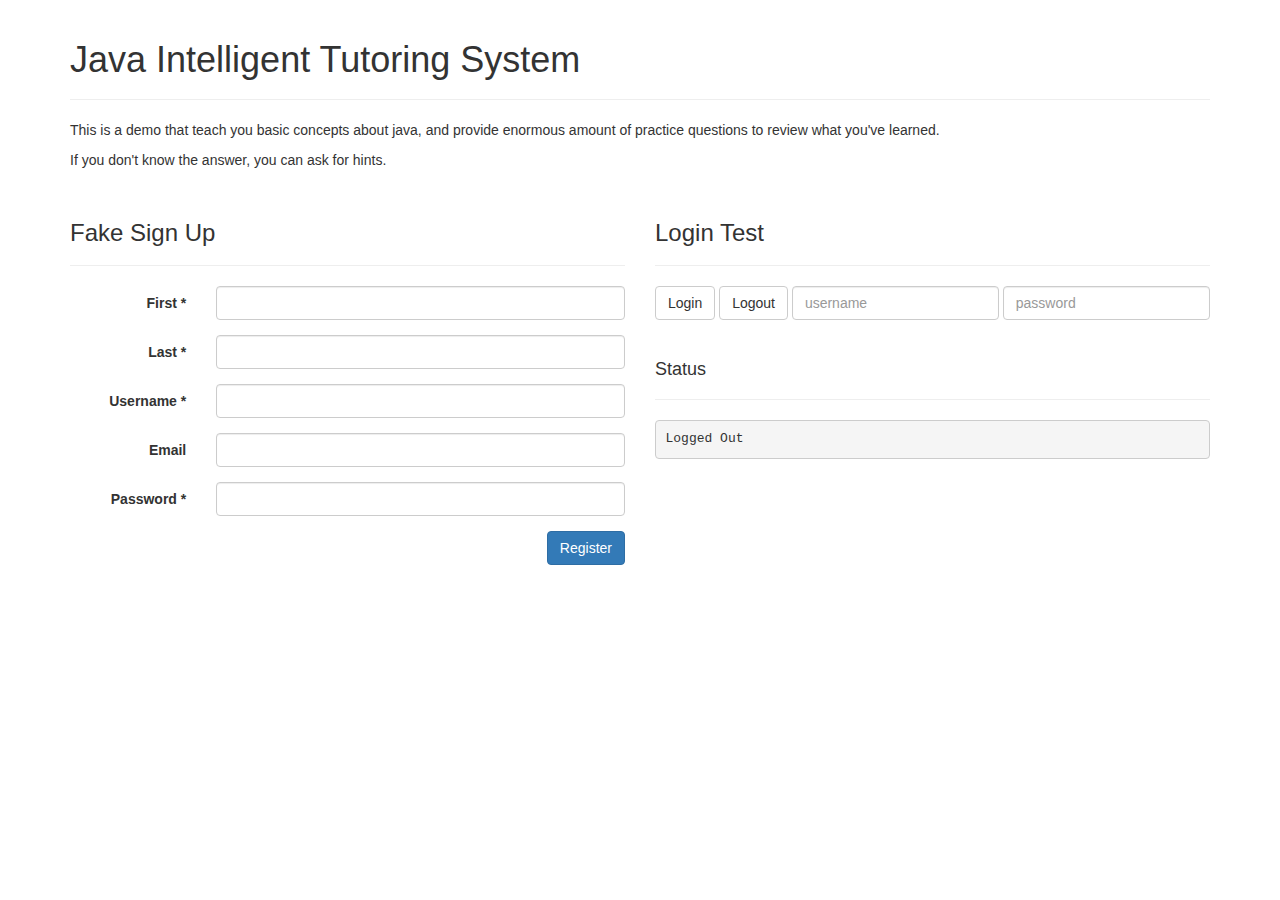
==== index.html @ b667d78c "add login page" ====
<!DOCTYPE html>
<html lang="en">

<head>
	<meta charset="UTF-8">
	<title>Java Intelligent Tutor</title>

	<!-- STYLES -->
	<link rel="stylesheet" href="https://maxcdn.bootstrapcdn.com/bootstrap/3.3.2/css/bootstrap.min.css">
	<link rel="stylesheet" href="https://maxcdn.bootstrapcdn.com/font-awesome/4.3.0/css/font-awesome.min.css">
	<link rel="stylesheet" href="css/main.css">
</head>

<body>
	<div class="container">
		<div class="row">
			<div class="col-md-12">
				<div class="page-header">
					<h1>Java Intelligent Tutoring System</h1>
				</div>
				<p>This is a demo that teach you basic concepts about java, and provide enormous amount of practice questions to review what you've learned.</p>
				<p>If you don't know the answer, you can ask for hints.</p>
			</div>
		</div>
		<div class="row">
			<!-- Registration -->
			<div class="col-md-6">
				<div class="page-header">
					<h3>Fake Sign Up</h3>
				</div>

				<!-- SIGNUP FORM -->
				<form class="form-horizontal">

					<div class="form-group">
						<label class="col-md-3 control-label" for="first">First *</label>
						<div class="col-md-9">
							<input id="first" class="form-control" name="first" type="text">
						</div>
					</div>
					<div class="form-group">
						<label class="col-md-3 control-label" for="last">Last * </label>
						<div class="col-md-9">
							<input id="last" class="form-control" name="last" type="text">
						</div>
					</div>
					<div class="form-group">
						<label class="col-md-3 control-label" for="username">Username *</label>
						<div class="col-md-9">
							<input id="username" class="form-control" name="username" type="text">
						</div>
					</div>
					<div class="form-group">
						<label class="col-md-3 control-label" for="email">Email</label>
						<div class="col-md-9">
							<input id="email" class="form-control" name="email" type="email">
						</div>
					</div>
					<div class="form-group">
						<label class="col-md-3 control-label" for="password">Password *</label>
						<div class="col-md-9">
							<input id="password" class="form-control" name="password" type="password">
						</div>
					</div>
					<div class="form-group">
						<!-- By default, a button type in a form is a submit -->
						<!-- We want to avoid this since we will do everything asynchronously and on the same page -->
						<!-- Make sure to declare type="button" -->
						<div class="col-md-12">
							<button id="registerBtn" class="btn btn-primary pull-right" type="button">Register</button>
						</div>
					</div>
				</form>
			</div>

			<!-- Login and Status -->
			<div class="col-md-6">
				<div class="page-header">
					<h3>Login Test</h3>
				</div>

				<form class="form-inline">
					<div class="form-group">
						<button id="login" class="btn btn-default" type="button">Login</button>
						<button id="logout" class="btn btn-default" type="button">Logout</button>
					</div>
					<div class="form-group">
						<input id="loginUsername" class="form-control" type="text" placeholder="username">
						<input id="loginPassword" class="form-control" type="password" placeholder="password">
					</div>
				</form>

				<div class="page-header">
					<h4>Status</h4>
				</div>

				<pre id="status">Logged Out</pre>

			</div>
		</div>
	</div>

	<!-- BASE SCRIPTS -->
	<script src="https://code.jquery.com/jquery-2.1.3.min.js"></script>
	<script src="https://maxcdn.bootstrapcdn.com/bootstrap/3.3.2/js/bootstrap.min.js"></script>

	<!-- PARSE SCRIPT -->
	<script src="https://www.parsecdn.com/js/parse-1.3.4.min.js"></script>

	<!-- CUSTOM SCRIPT -->
	<script src="js/main.js"></script>
</body>

</html>
---- css/main.css ----
pre {
	/*margin-top: 15px;*/
}
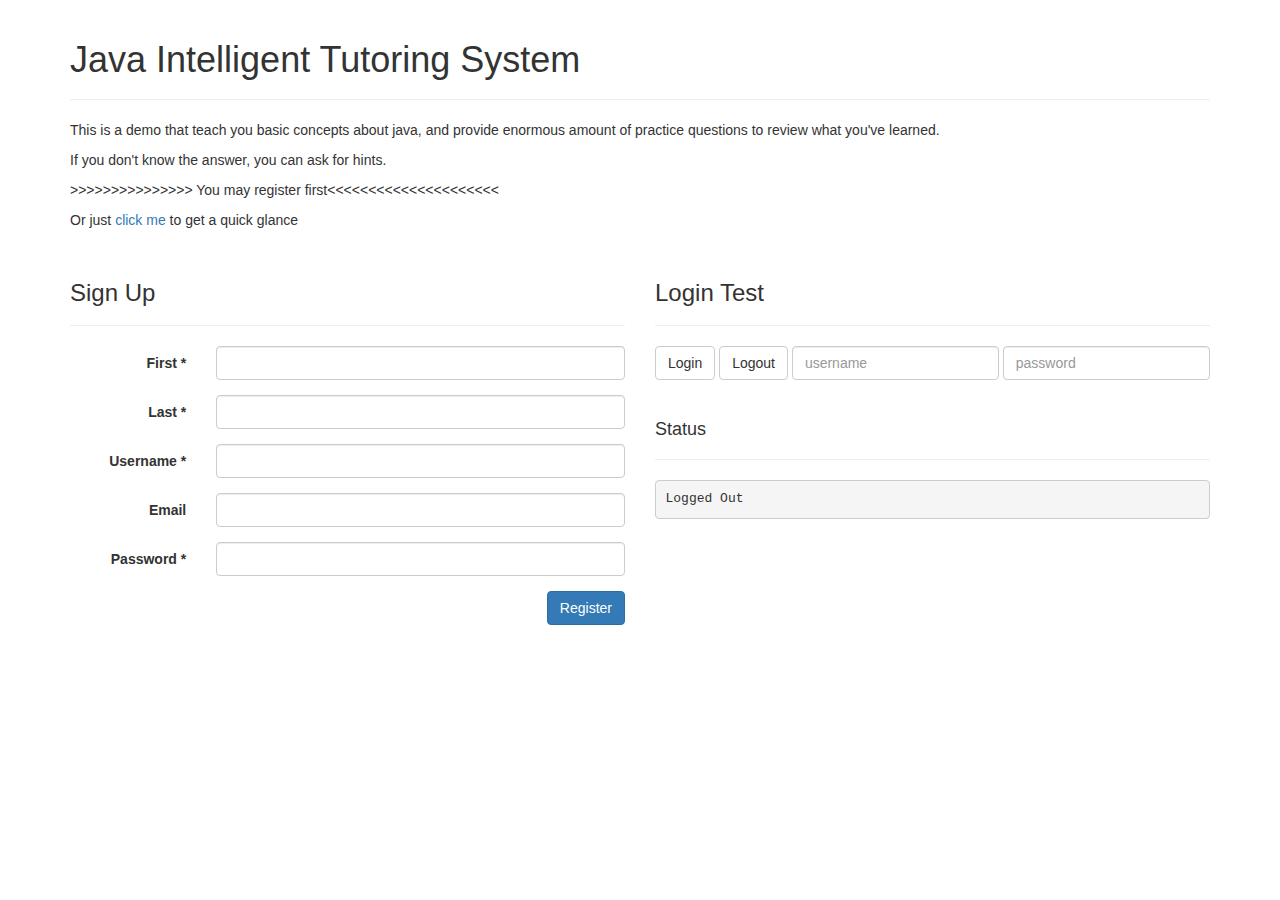
==== commit 4b67d60d: "log in anonymously" ====
--- a/index.html
+++ b/index.html
@@ -20,13 +20,16 @@
 				</div>
 				<p>This is a demo that teach you basic concepts about java, and provide enormous amount of practice questions to review what you've learned.</p>
 				<p>If you don't know the answer, you can ask for hints.</p>
+				<p>>>>>>>>>>>>>>>> You may register first<<<<<<<<<<<<<<<<<<<<<</p>
+				<p>Or just <a href="student page">click me</a> to get a quick glance</p>
+
 			</div>
 		</div>
 		<div class="row">
 			<!-- Registration -->
 			<div class="col-md-6">
 				<div class="page-header">
-					<h3>Fake Sign Up</h3>
+					<h3>Sign Up</h3>
 				</div>
 
 				<!-- SIGNUP FORM -->
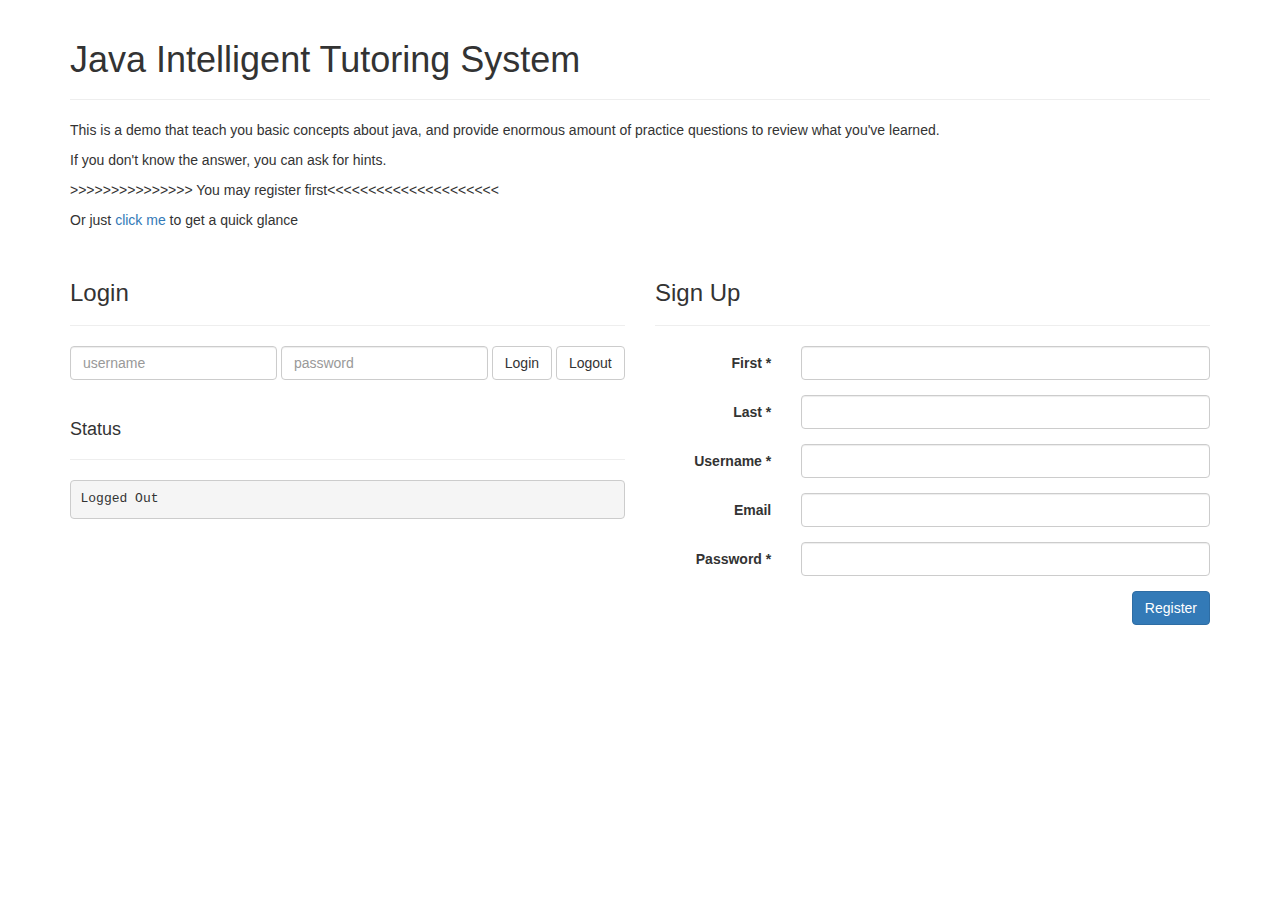
==== commit 98c04d9b: "login page interface cleaned" ====
--- a/index.html
+++ b/index.html
@@ -26,6 +26,30 @@
 			</div>
 		</div>
 		<div class="row">
+			<!-- Login and Status -->
+			<div class="col-md-6">
+				<div class="page-header">
+					<h3>Login</h3>
+				</div>
+
+				<form class="form-inline">
+					<div class="form-group">
+						<input id="loginUsername" class="form-control" type="text" placeholder="username">
+						<input id="loginPassword" class="form-control" type="password" placeholder="password">
+					</div>
+					<div class="form-group">
+						<button id="login" class="btn btn-default" type="button">Login</button>
+						<button id="logout" class="btn btn-default" type="button">Logout</button>
+					</div>
+				</form>
+
+				<div class="page-header">
+					<h4>Status</h4>
+				</div>
+
+				<pre id="status">Logged Out</pre>
+
+			</div>
 			<!-- Registration -->
 			<div class="col-md-6">
 				<div class="page-header">
@@ -75,31 +99,6 @@
 					</div>
 				</form>
 			</div>
-
-			<!-- Login and Status -->
-			<div class="col-md-6">
-				<div class="page-header">
-					<h3>Login Test</h3>
-				</div>
-
-				<form class="form-inline">
-					<div class="form-group">
-						<button id="login" class="btn btn-default" type="button">Login</button>
-						<button id="logout" class="btn btn-default" type="button">Logout</button>
-					</div>
-					<div class="form-group">
-						<input id="loginUsername" class="form-control" type="text" placeholder="username">
-						<input id="loginPassword" class="form-control" type="password" placeholder="password">
-					</div>
-				</form>
-
-				<div class="page-header">
-					<h4>Status</h4>
-				</div>
-
-				<pre id="status">Logged Out</pre>
-
-			</div>
 		</div>
 	</div>
 
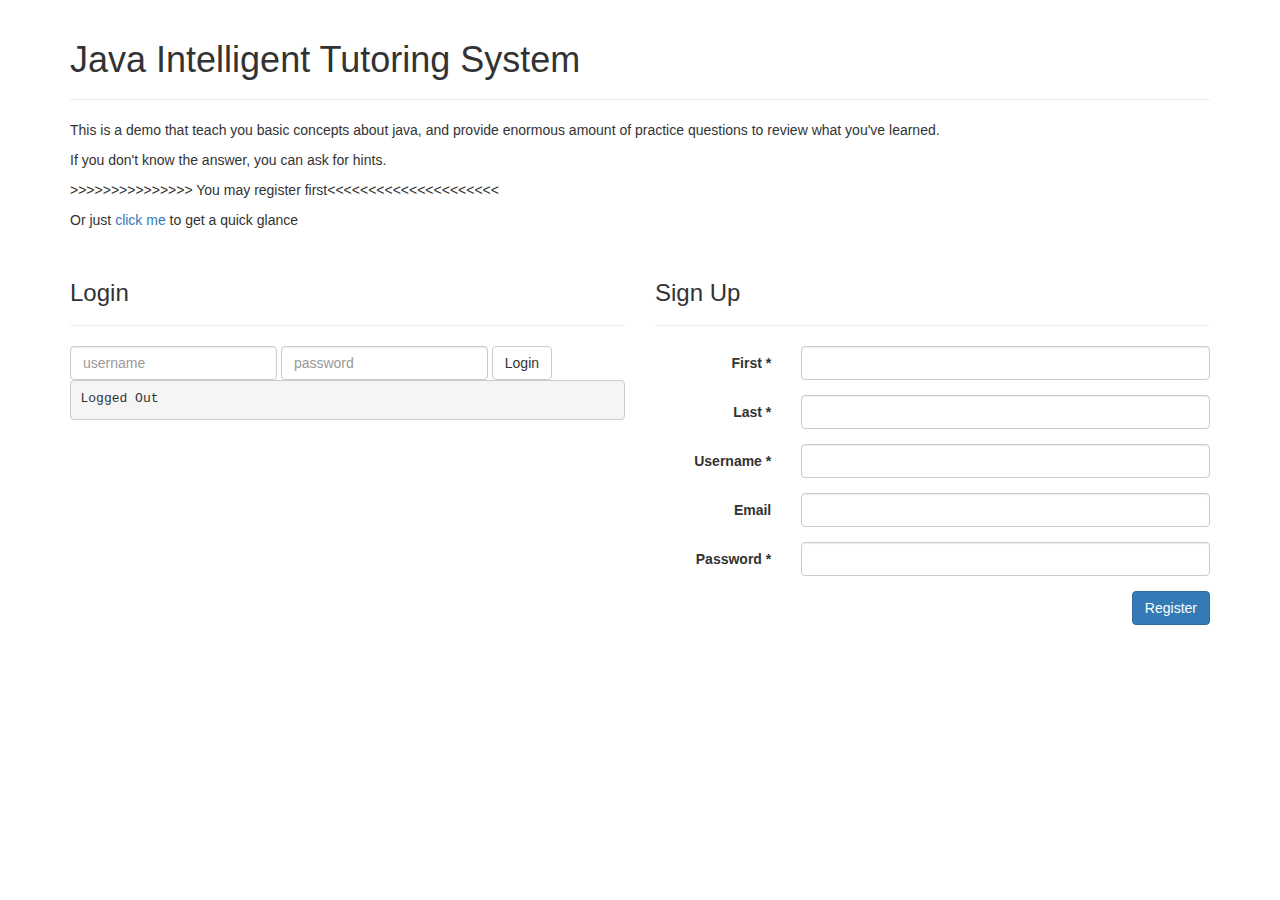
==== commit d3008d96: "change login input box layout" ====
--- a/index.html
+++ b/index.html
@@ -34,18 +34,20 @@
 
 				<form class="form-inline">
 					<div class="form-group">
-						<input id="loginUsername" class="form-control" type="text" placeholder="username">
-						<input id="loginPassword" class="form-control" type="password" placeholder="password">
+						<input id="loginUsername" class="col-md-10 form-control" type="text" placeholder="username">
+					</div>
+					<div class="form-group">
+						<input id="loginPassword" class="col-md-10 form-control" type="password" placeholder="password">
 					</div>
 					<div class="form-group">
 						<button id="login" class="btn btn-default" type="button">Login</button>
-						<button id="logout" class="btn btn-default" type="button">Logout</button>
+						<!-- <button id="logout" class="btn btn-default" type="button">Logout</button> -->
 					</div>
 				</form>
 
-				<div class="page-header">
+<!-- 				<div class="page-header">
 					<h4>Status</h4>
-				</div>
+				</div> -->
 
 				<pre id="status">Logged Out</pre>
 
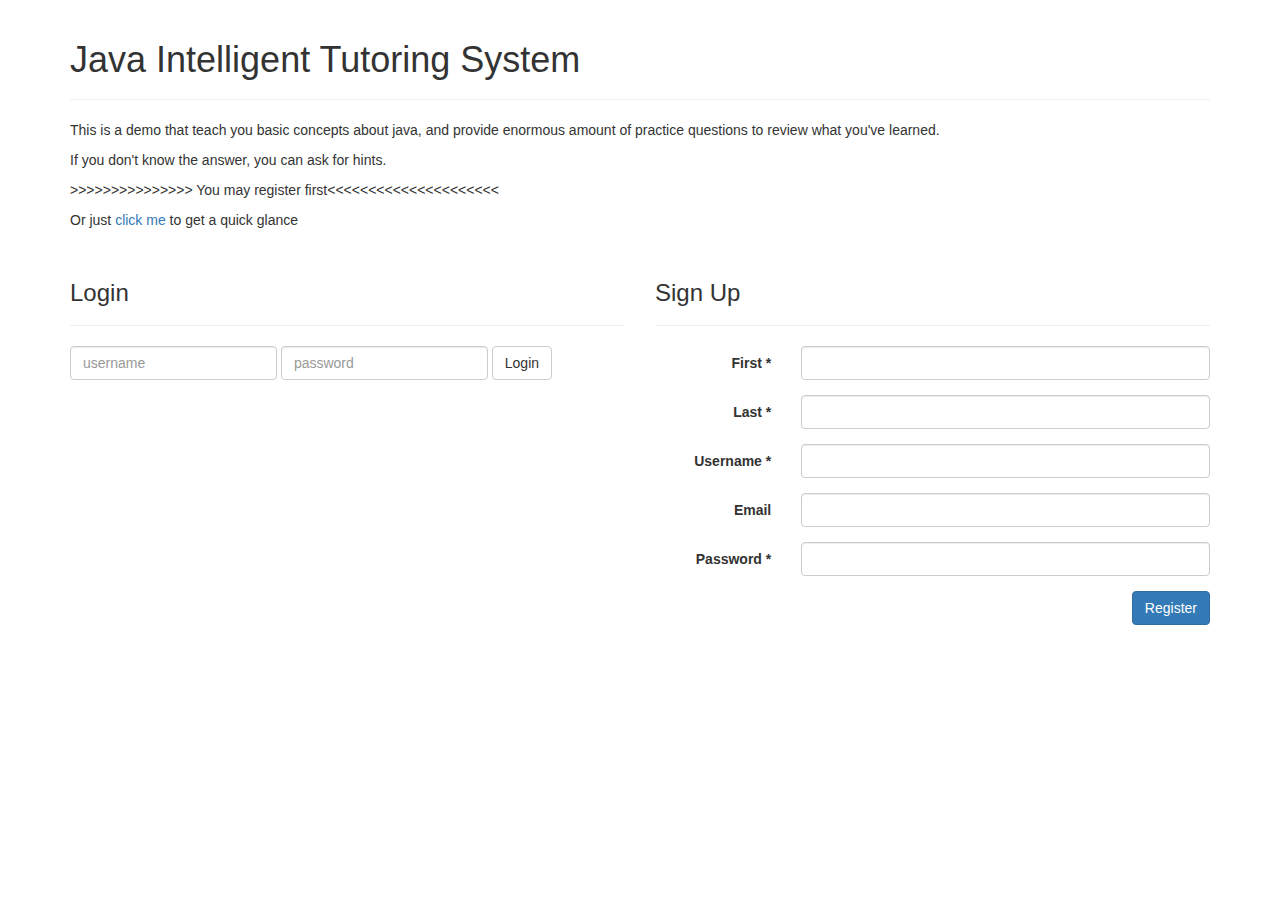
==== commit 5f67c362: "same as previous" ====
--- a/index.html
+++ b/index.html
@@ -48,8 +48,8 @@
 <!-- 				<div class="page-header">
 					<h4>Status</h4>
 				</div> -->
-
-				<pre id="status">Logged Out</pre>
+<!-- 
+				<pre id="status">Logged Out</pre> -->
 
 			</div>
 			<!-- Registration -->
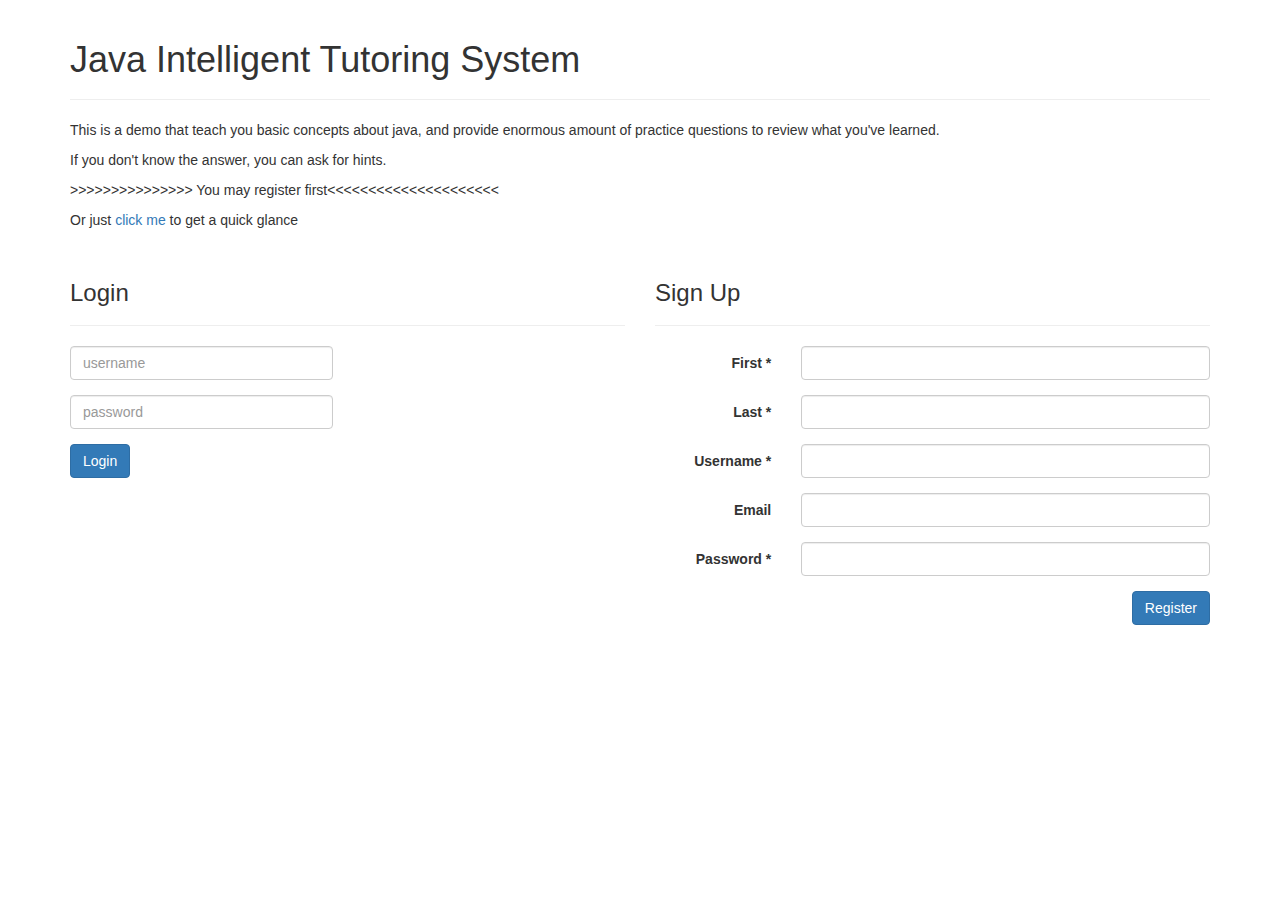
==== commit da8782ae: "login input box layout cleaned, same as previous" ====
--- a/index.html
+++ b/index.html
@@ -32,24 +32,23 @@
 					<h3>Login</h3>
 				</div>
 
-				<form class="form-inline">
+				<form class="form-horizontal">
 					<div class="form-group">
-						<input id="loginUsername" class="col-md-10 form-control" type="text" placeholder="username">
+						<div class="col-md-6">
+							<input id="loginUsername" class="form-control " type="text" placeholder="username">
+						</div>
 					</div>
 					<div class="form-group">
-						<input id="loginPassword" class="col-md-10 form-control" type="password" placeholder="password">
+						<div class="col-md-6">
+							<input id="loginPassword" class="col-md-6 form-control" type="password" placeholder="password">
+						</div>
 					</div>
 					<div class="form-group">
-						<button id="login" class="btn btn-default" type="button">Login</button>
-						<!-- <button id="logout" class="btn btn-default" type="button">Logout</button> -->
+						<div class="col-md-2">
+							<button id="login" class="btn btn-primary" type="button">Login</button>
+						</div>
 					</div>
 				</form>
-
-<!-- 				<div class="page-header">
-					<h4>Status</h4>
-				</div> -->
-<!-- 
-				<pre id="status">Logged Out</pre> -->
 
 			</div>
 			<!-- Registration -->
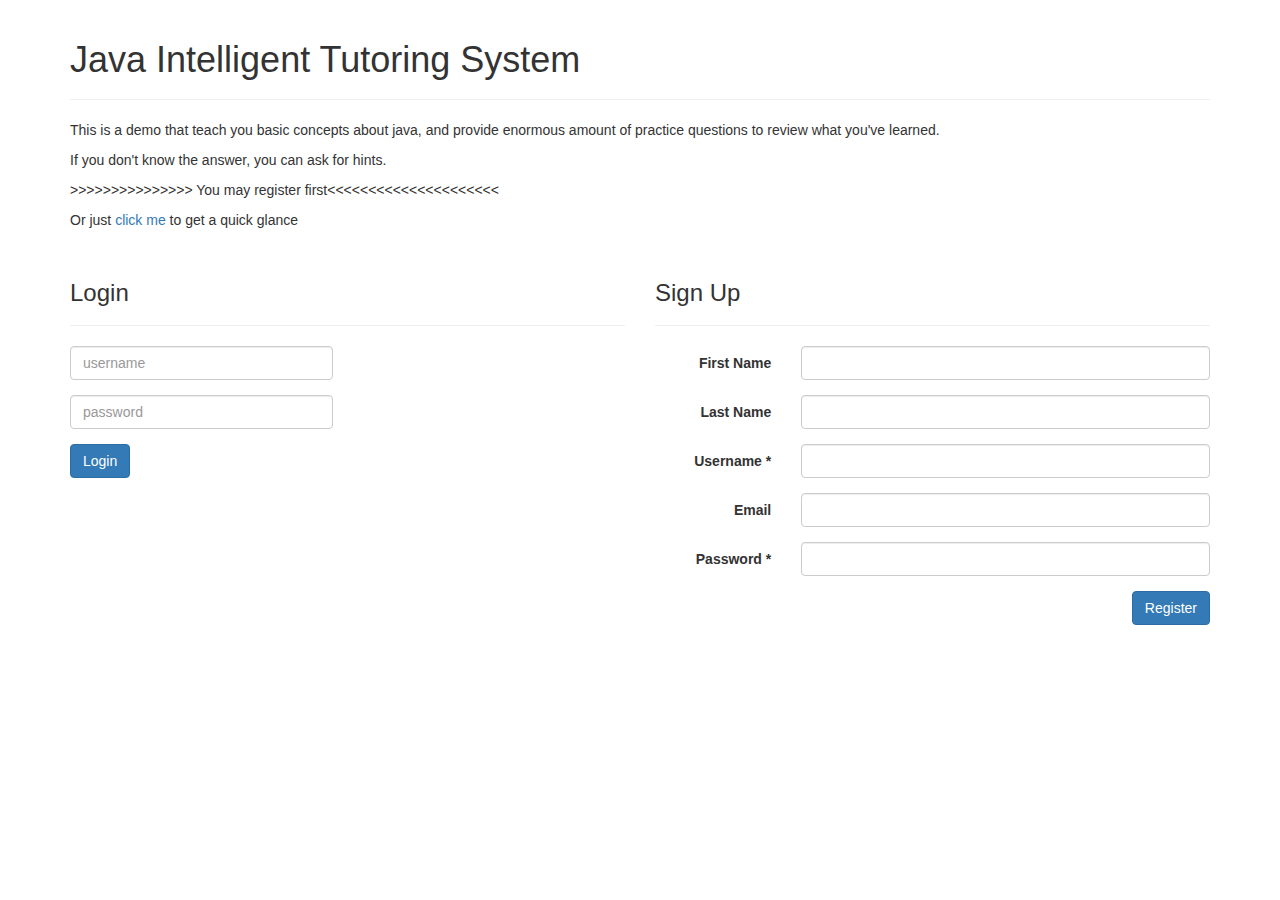
==== commit fc159acb: "Register Interface changed" ====
--- a/index.html
+++ b/index.html
@@ -61,13 +61,13 @@
 				<form class="form-horizontal">
 
 					<div class="form-group">
-						<label class="col-md-3 control-label" for="first">First *</label>
+						<label class="col-md-3 control-label" for="first">First Name</label>
 						<div class="col-md-9">
 							<input id="first" class="form-control" name="first" type="text">
 						</div>
 					</div>
 					<div class="form-group">
-						<label class="col-md-3 control-label" for="last">Last * </label>
+						<label class="col-md-3 control-label" for="last">Last Name</label>
 						<div class="col-md-9">
 							<input id="last" class="form-control" name="last" type="text">
 						</div>
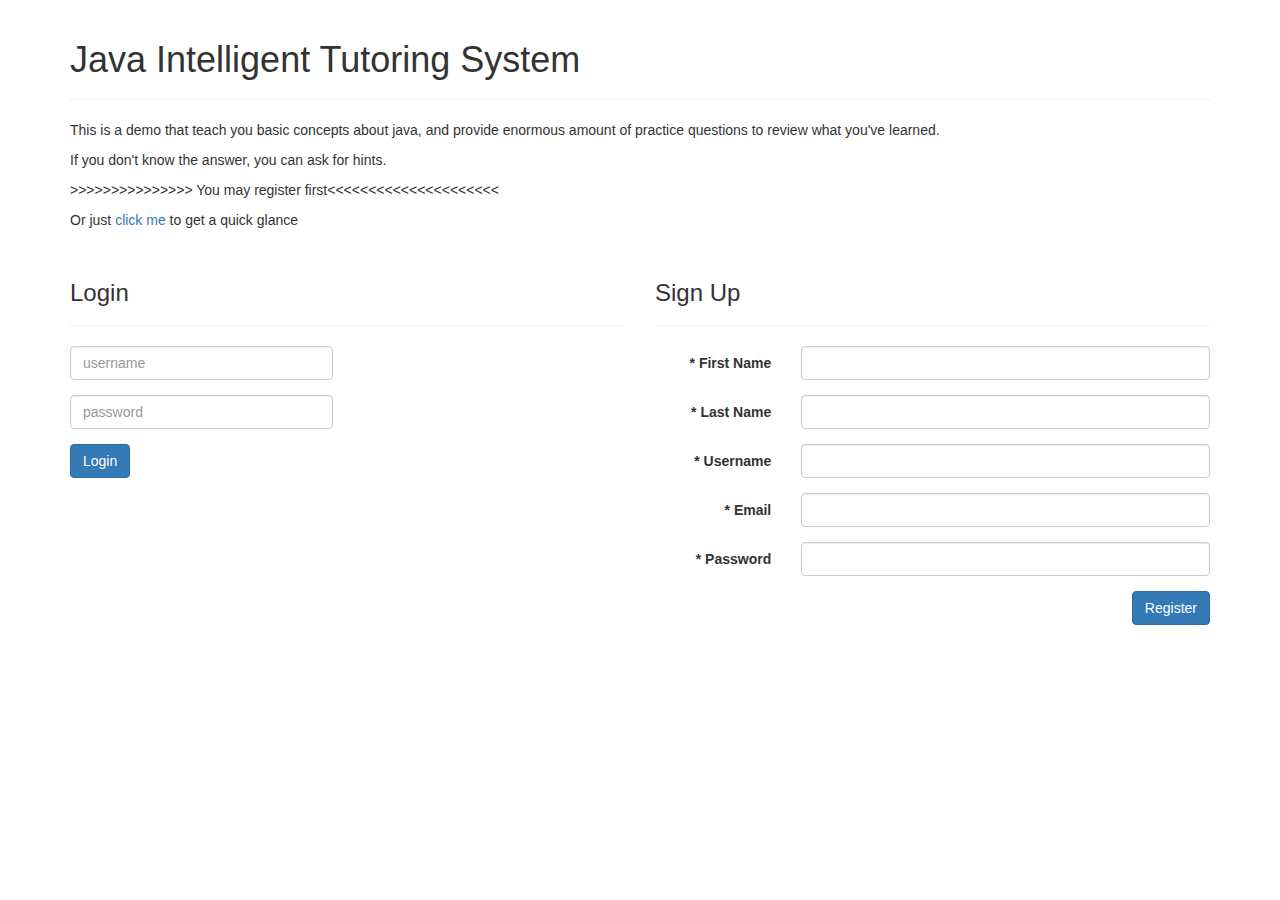
==== commit a59922da: "change interface of the signup" ====
--- a/index.html
+++ b/index.html
@@ -59,33 +59,33 @@
 
 				<!-- SIGNUP FORM -->
 				<form class="form-horizontal">
-
+				<!-- TODO -->
 					<div class="form-group">
-						<label class="col-md-3 control-label" for="first">First Name</label>
+						<label class="col-md-3 control-label" for="first">* First Name</label>
 						<div class="col-md-9">
 							<input id="first" class="form-control" name="first" type="text">
 						</div>
 					</div>
 					<div class="form-group">
-						<label class="col-md-3 control-label" for="last">Last Name</label>
+						<label class="col-md-3 control-label" for="last">* Last Name</label>
 						<div class="col-md-9">
 							<input id="last" class="form-control" name="last" type="text">
 						</div>
 					</div>
 					<div class="form-group">
-						<label class="col-md-3 control-label" for="username">Username *</label>
+						<label class="col-md-3 control-label" for="username">* Username</label>
 						<div class="col-md-9">
 							<input id="username" class="form-control" name="username" type="text">
 						</div>
 					</div>
 					<div class="form-group">
-						<label class="col-md-3 control-label" for="email">Email</label>
+						<label class="col-md-3 control-label" for="email">* Email</label>
 						<div class="col-md-9">
 							<input id="email" class="form-control" name="email" type="email">
 						</div>
 					</div>
 					<div class="form-group">
-						<label class="col-md-3 control-label" for="password">Password *</label>
+						<label class="col-md-3 control-label" for="password">* Password</label>
 						<div class="col-md-9">
 							<input id="password" class="form-control" name="password" type="password">
 						</div>
